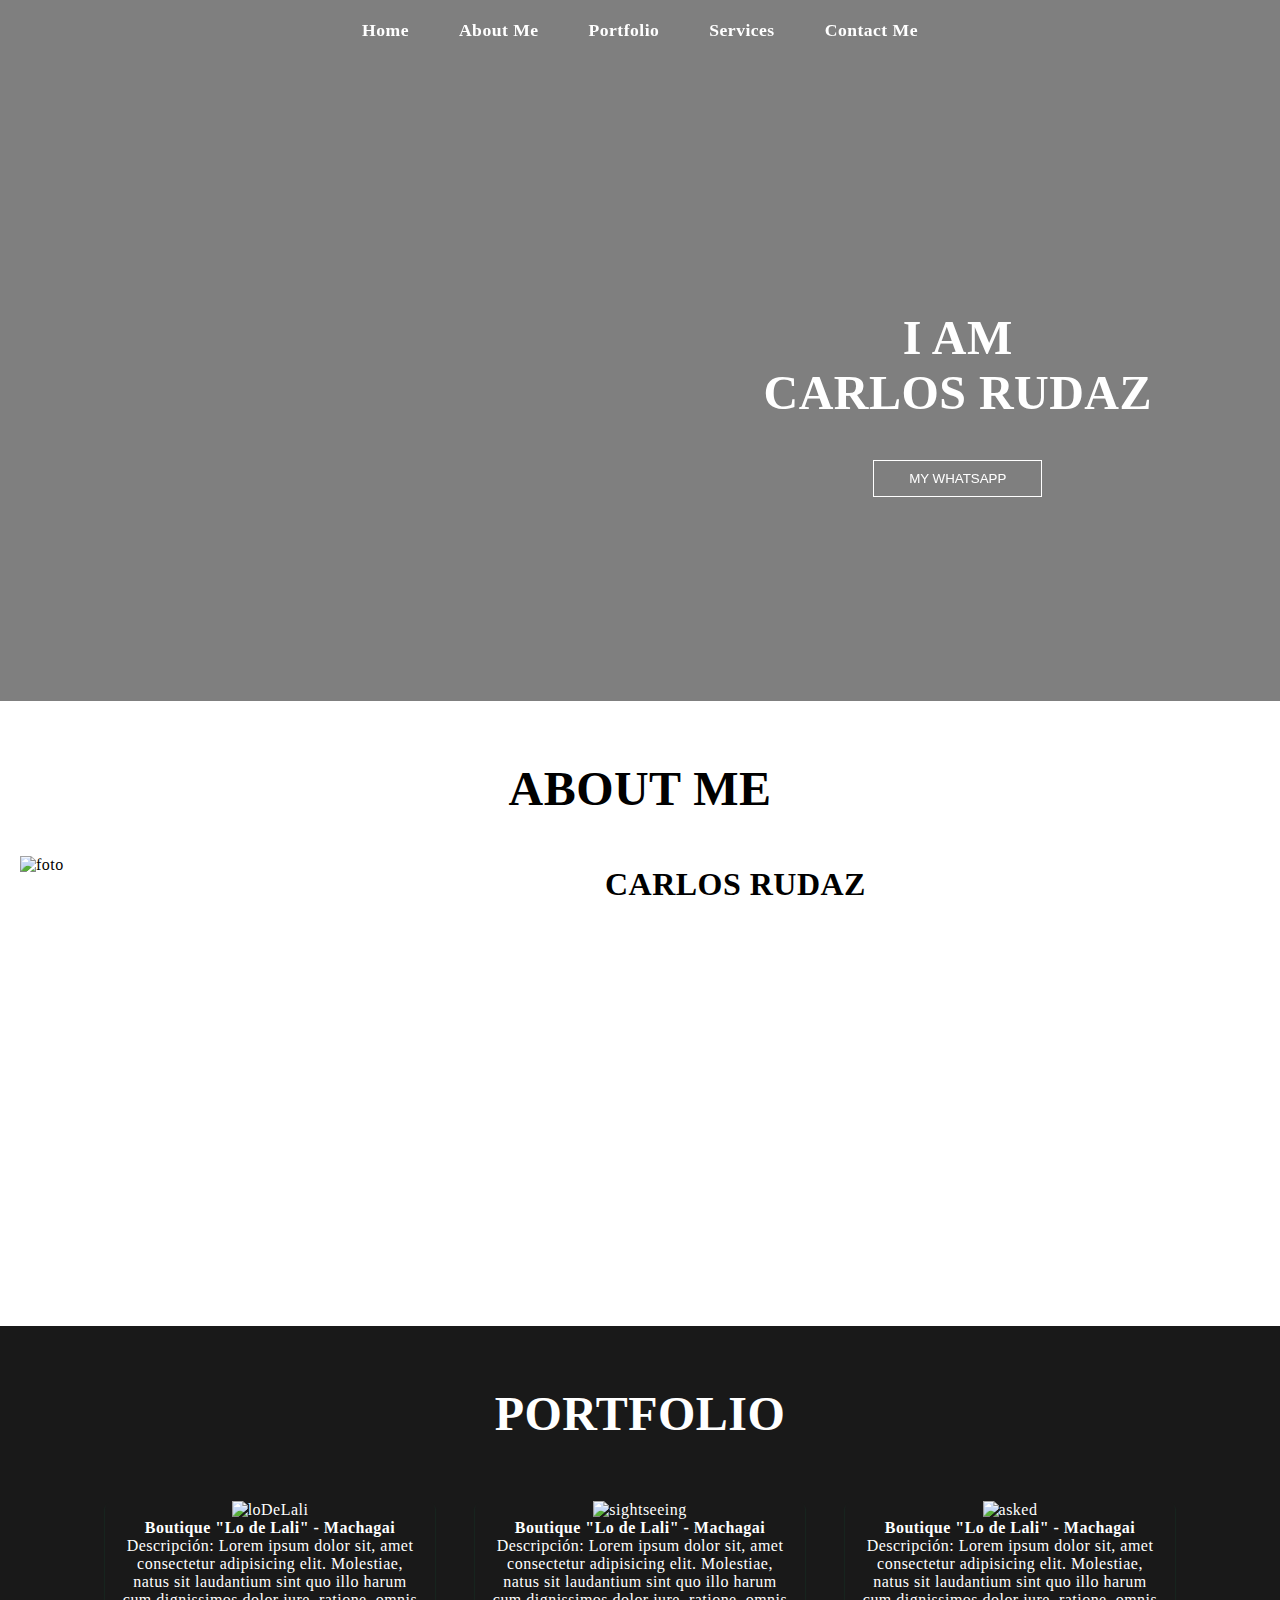
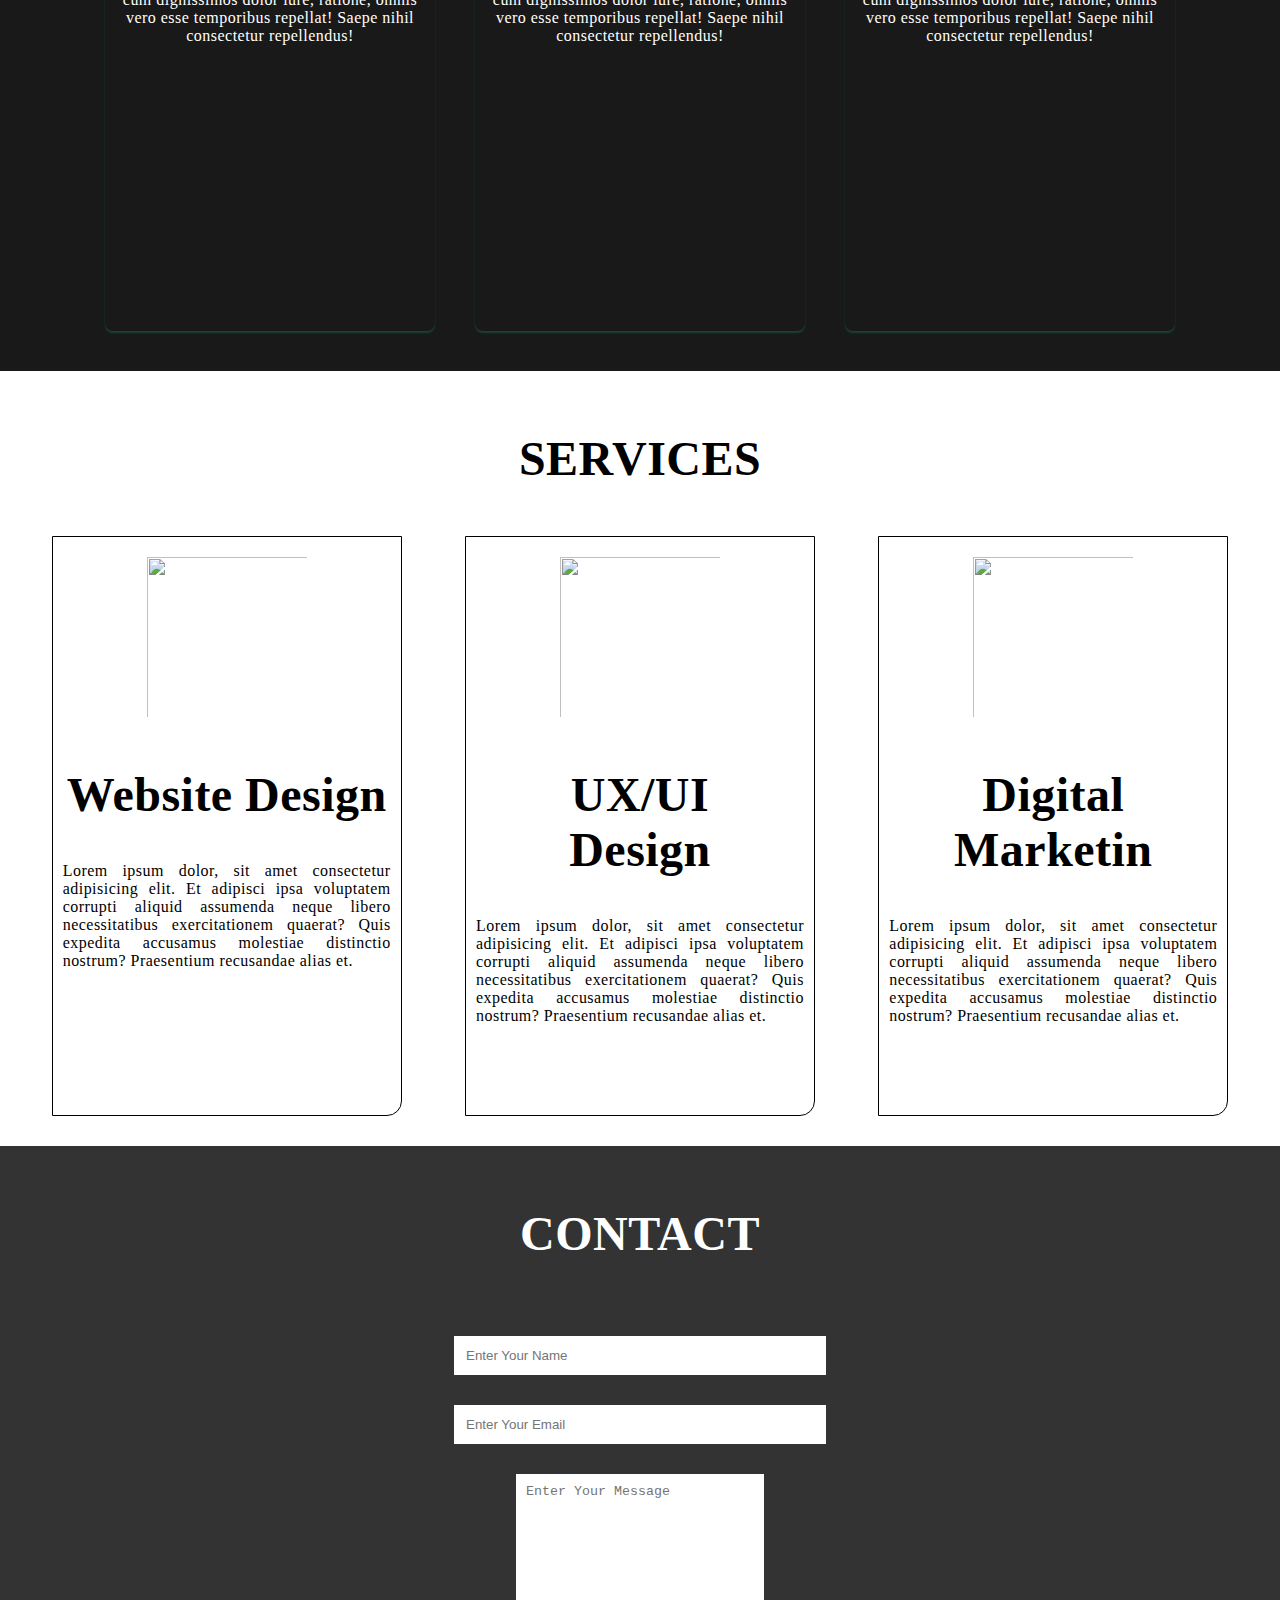
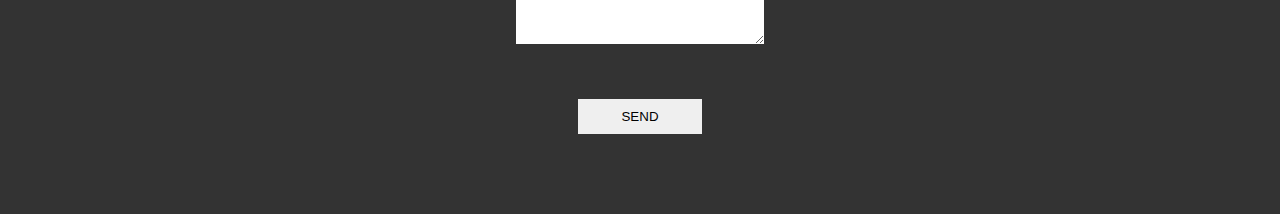
==== index.html @ 189ece6c "Modifique la sección portafolio" ====
<!DOCTYPE html>
<html lang="en">
<head>
    <meta charset='utf-8'>
    <meta http-equiv='X-UA-Compatible' content='IE=edge'>
    <title>My Portfolio</title>
    <meta name='viewport' content='width=device-width, initial-scale=1'>
    <link rel='stylesheet' type='text/css' media='screen' href='style.css'>
    <script src='main.js'></script>

</head>

<body>

    <nav class="navbar">
        <ul>
            <li><a href="#home">Home</a></li>
            <li><a href="#about">About Me</a></li>
            <li><a href="#portfolio">Portfolio</a></li>
            <li><a href="#services">Services</a></li>
            <li><a href="#contact">Contact Me</a></li>
        </ul>
    </nav>

    <section id="home">
        <div class="main">
            <h1 class="headdings">I AM <br> CARLOS RUDAZ</h1>
            <a href="https://www.wa.link/bq8y1d" target="_blank">
                <button class="btn">
                    MY WHATSAPP  
                </button>
            </a>
        </div>
    </section>

    <section id="about">
        <h1 class="headdings">ABOUT ME</h1>
        <div id="pic">
            <img src="foto.jpg" alt="foto">
            <div id="intro">
                <h2>CARLOS RUDAZ</h2>
                <p></p>
            </div>
        </div>
    </section>

    <section id="portfolio">
        <h1 class="headdings">PORTFOLIO </h1>
        <div class="container">
            <div class="card">
                <img src="Portfolio/img1.png" alt="loDeLali">
                <h4>Boutique "Lo de Lali" - Machagai</h4>
                <p>
                    Descripción: Lorem ipsum dolor sit, amet consectetur adipisicing 
                    elit. Molestiae, natus sit laudantium sint quo illo harum cum 
                    dignissimos dolor iure, ratione, omnis vero esse temporibus 
                    repellat! Saepe nihil consectetur repellendus!
                </p>
            </div>

            <div class="card">
                <img src="Portfolio/img2.png" alt="sightseeing">
                <h4>Boutique "Lo de Lali" - Machagai</h4>
                <p>
                    Descripción: Lorem ipsum dolor sit, amet consectetur adipisicing 
                    elit. Molestiae, natus sit laudantium sint quo illo harum cum 
                    dignissimos dolor iure, ratione, omnis vero esse temporibus 
                    repellat! Saepe nihil consectetur repellendus!
                </p>
            </div>

            <div class="card">
                <img src="Portfolio/img3.jpg" alt="asked">
                <h4>Boutique "Lo de Lali" - Machagai</h4>
                <p>
                    Descripción: Lorem ipsum dolor sit, amet consectetur adipisicing 
                    elit. Molestiae, natus sit laudantium sint quo illo harum cum 
                    dignissimos dolor iure, ratione, omnis vero esse temporibus 
                    repellat! Saepe nihil consectetur repellendus!
                </p>
            </div>            
        </div>
    </section>

    <section id="services">
        <h1 class="headdings">SERVICES</h1>
        <div class="row">
            <div class="box">
                <img src="Services/pngWebsite.jpg" alt="">
                <h1 class="headdings">Website Design</h1>
                <p>Lorem ipsum dolor, sit amet consectetur adipisicing elit. Et adipisci ipsa voluptatem corrupti 
                    aliquid assumenda neque libero necessitatibus exercitationem quaerat? Quis expedita accusamus 
                    molestiae distinctio nostrum? Praesentium recusandae alias et.</p>
            </div>

            <div class="box">
                <img src="Services/pngDesign.png" alt="">
                <h1 class="headdings">UX/UI <br> Design</h1>
                <p>Lorem ipsum dolor, sit amet consectetur adipisicing elit. Et adipisci ipsa voluptatem corrupti 
                    aliquid assumenda neque libero necessitatibus exercitationem quaerat? Quis expedita accusamus 
                    molestiae distinctio nostrum? Praesentium recusandae alias et.</p>
            </div>

            <div class="box">
                <img src="Services/pngMarketin.png" alt="">
                <h1 class="headdings">Digital Marketin</h1>
                <p>Lorem ipsum dolor, sit amet consectetur adipisicing elit. Et adipisci ipsa voluptatem corrupti 
                    aliquid assumenda neque libero necessitatibus exercitationem quaerat? Quis expedita accusamus 
                    molestiae distinctio nostrum? Praesentium recusandae alias et.</p>
            </div>

            
        </div>

        
    </section>

    <section id="contact">
        <h1 class="headdings">CONTACT</h1>
        <form action="" class="form">
            <input type="text" name="name" class="input" placeholder="Enter Your Name">
            <input type="text" name="email" placeholder="Enter Your Email" class="input">
            <textarea name="msg" id="msg" placeholder="Enter Your Message" cols="30" rows="10"></textarea>
            <input type="submit" value="SEND" id="send">
        </form>
    </section>

</body>
</html>
---- style.css ----
*{
    margin: 0;
    padding: 0;
    box-sizing: border-box;
}

body{
    width: 100%;
    height: 100%;
    letter-spacing: 0.03em;
    
}

/* Navbar */
.navbar{
    display: flex;
    justify-content: center;
    align-items: center;
    background-color: rgba(0,0, 0, 0.5);
    position: sticky;
    top: 0;
}

.navbar ul{
    display: flex;
    list-style: none;
    margin: 20px 0px;
}

.navbar ul li{
    font-family: century;
    font-size: 1.1rem;
    font-weight: bold;
}

.navbar ul li a{
    text-decoration: none;
    color: white;
    padding: 8px 25px;
    transition: all .8s ease;
}

.navbar ul li a:hover{
    background-color: white;
    color: black;
    box-shadow: 0 0 10px white;
}

/* Home Section */
#home{
    display: flex;
    flex-direction: column;
    background-color: rgba(0, 0, 0, .5);
    height: 640px;
    justify-content: center;
    align-items: center;
    color: white;
}

#home::before{
    content: "";
    position: absolute;
    top: 0;
    right: 0;
    background: url('banner_1.gif') no-repeat center center/cover;
    height: 700px;
    width: 100%;
    z-index: -1;
    opacity: .8;
}

.main{
    display: flex;
    flex-direction: column;
    /* border: 1px solid white; */
    align-items: center;
    position: absolute;
    top: 30%;
    right: 10%;
}

.headdings{
    font-family: century;
    font-size: 3rem;
    text-align: center;
    margin: 40px 0px;
}

.btn{
    padding: 10px 35px;
    background-color: transparent;
    border: 1px solid white;
    color: white;
    outline: none;
    transition: .6 ease;
}

.btn:hover{
    cursor: pointer;
    background-color: white;
    color: black;
    box-shadow: 0 0 5px white, 0 0 10px white, 0 0 15px white;
    font-weight: bold;
}

/* About Section */
#about{
    display: flex;
    flex-direction: column;
    box-sizing: border-box;
    padding: 20px;
    margin-bottom: 50px;
}

#pic{
    display: flex;
}

#pic img{
    width: 575px;
    height: 400px;
}

#intro{
    display: flex;
    flex-direction: column;
    text-align: justify;
    padding: 10px;
}

#intro h2{
    font-size: 2rem;
    margin-bottom: 20px;
}

/* Portfolio Section */
#portfolio{
    display: flex;
    flex-direction: column;
    background-color: rgba(0, 0, 0, .9);
    color: white;
    align-items: center;
    padding: 20px;
}

.container{
    display: flex;
    flex-wrap: wrap;
    justify-content: space-around;
    display: flex;
    justify-content: space-around;
    flex-wrap: wrap;
    box-sizing: border-box;
}

.container .card{
    width: 330px;
    height: 430px;
    border-radius:  8px;
    box-shadow: 0 2px 2px rgba(15, 250, 150, 0.2);
    overflow: hidden;
    margin: 20px;
    text-align: center;
    transition: all 0.25s;
    flex-direction: column; 
    
}

.container .card:hover{
    transform: translateY(-15px);
    box-shadow: 0 12px 16px rgba(0, 0, 0, 0.2);
}

.container .card img{
    width: 330px;
    height: 220px;
}

.container .card h4{
    font-weight: 600;
}

.container .card p{
    padding: 0 1rem;
    font-size: 16px;
    font-weight: 300;

}

/* Services Section */
#services{
    display: flex;
    flex-direction: column;
    padding: 20px;
}

.row{
    display: flex;
    justify-content: space-around;
    flex-wrap: wrap;
    box-sizing: border-box;
}

.box{
    display: flex;
    flex-direction: column;
    width: 350px;
    height: 580px;
    border: 1px solid black;
    margin: 10px;
    align-items: center;
    text-align: justify;
    padding: 10px;
    border-end-end-radius: 15px;
    background: linear-gradient(to top, rgb(75, 17, 17) 50%, white 50%);
    background-size: 100% 200%;
    transition: all .8s;
}

.box:hover{
    background-position: left bottom;
    color: white;
    border: none;
    box-shadow: 0 0 28px rgb(75,17,17);
}

.box img{
    width: 180px;
    height: 180px;
    background-color: white;
    padding: 10px;
}

/* Contact Section */
#contact{
    display: flex;
    flex-direction: column;
    box-sizing: border-box;
    background-color: rgba(0,0, 0, .8);
    color: white;
    padding: 20px;
}

.form{
    display: flex;
    flex-direction: column;
    box-sizing: border-box;
    align-items: center;
    margin: 20px 0px;
}

.input{
    padding: 12px;
    margin: 15px;
    width: 30%;
    border: none;
    outline: none;
}

#msg{
    width: 20%;
    padding: 10px;
    margin: 15px;
    border: none;
    outline: none;
}

#send{
    padding: 10px;
    width: 10%;
    margin: 40px;
    border: none;
    outline: none;
}

#send:hover{
    cursor: pointer;
    box-shadow: 0 0 10px white;
}
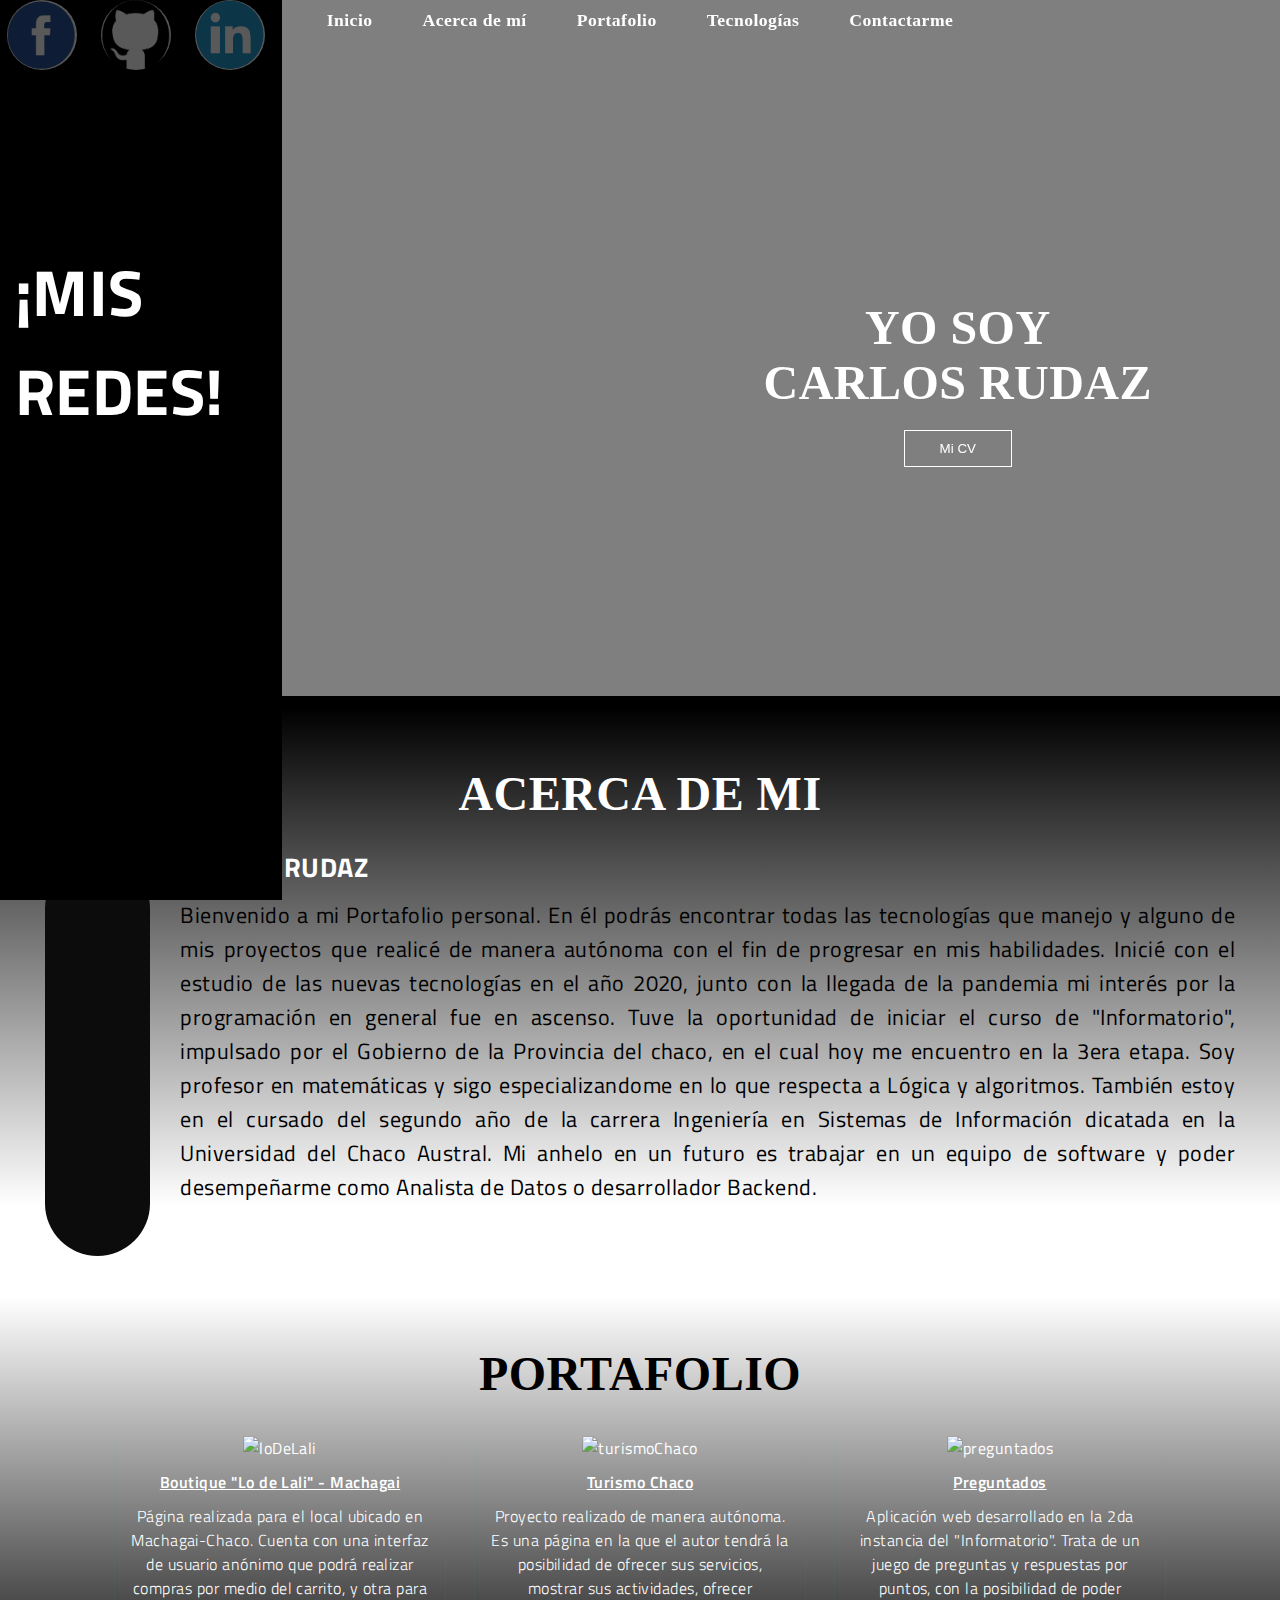
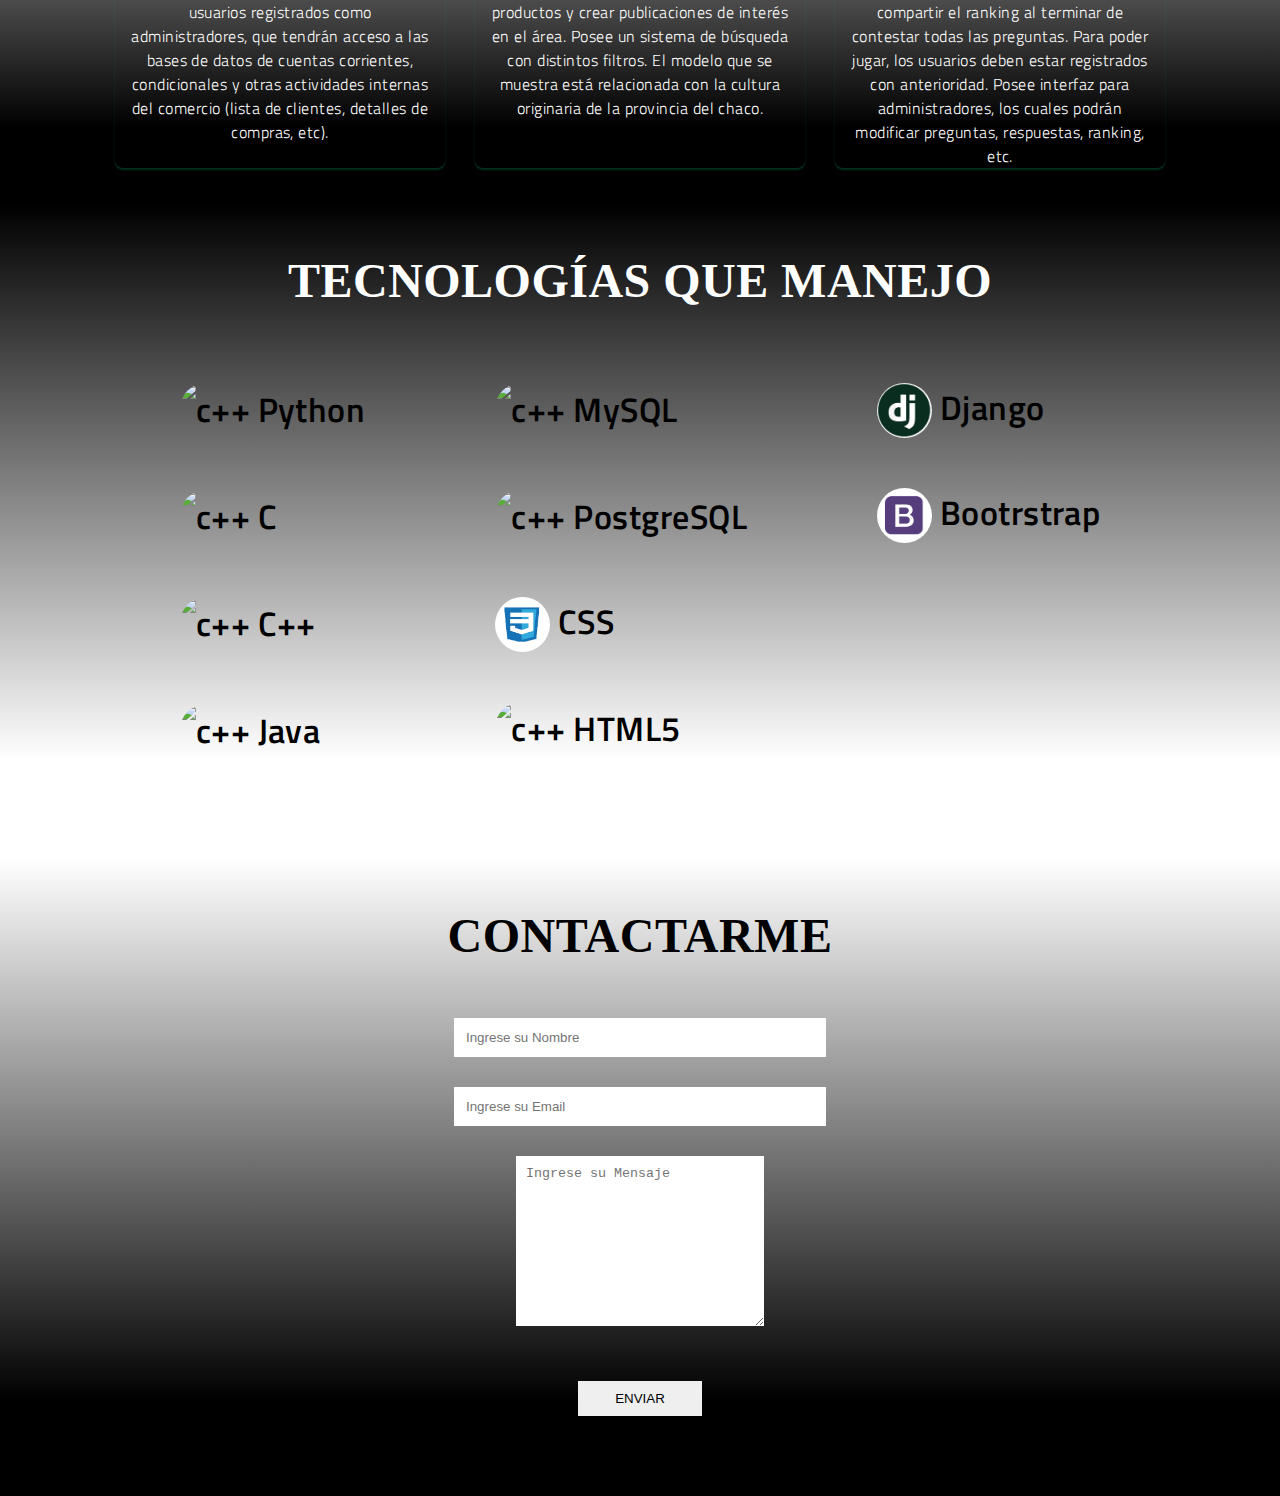
==== commit d7656506: "arreglado la sección de tecnologías y redes sociales" ====
--- a/index.html
+++ b/index.html
@@ -3,10 +3,12 @@
 <head>
     <meta charset='utf-8'>
     <meta http-equiv='X-UA-Compatible' content='IE=edge'>
-    <title>My Portfolio</title>
+    <title>Mi Portafolio</title>
     <meta name='viewport' content='width=device-width, initial-scale=1'>
     <link rel='stylesheet' type='text/css' media='screen' href='style.css'>
     <script src='main.js'></script>
+    <script src="https://kit.fontawesome.com/0ef28d6ec9.js" crossorigin="anonymous"></script>
+    <link  rel="stylesheet" href="https://cdnjs.cloudflare.com/ajax/libs/animate.css/4.1.1/animate.min.css"/>
 
 </head>
 
@@ -14,114 +16,229 @@
 
     <nav class="navbar">
         <ul>
-            <li><a href="#home">Home</a></li>
-            <li><a href="#about">About Me</a></li>
-            <li><a href="#portfolio">Portfolio</a></li>
-            <li><a href="#services">Services</a></li>
-            <li><a href="#contact">Contact Me</a></li>
+            <li><a href="#home">Inicio</a></li>
+            <li><a href="#about">Acerca de mí</a></li>
+            <li><a href="#portfolio">Portafolio</a></li>
+            <li><a href="#services">Tecnologías</a></li>
+            <li><a href="#contact">Contactarme</a></li>
         </ul>
     </nav>
 
     <section id="home">
         <div class="main">
-            <h1 class="headdings">I AM <br> CARLOS RUDAZ</h1>
-            <a href="https://www.wa.link/bq8y1d" target="_blank">
+            <h1 class="headdings">YO SOY <br>CARLOS RUDAZ</h1>
+            <a href="https://drive.google.com/file/d/1-_KNRV37iaFJ5lgP7siE2I26bQuNYVT9/view?usp=sharing" target="_blank" >
                 <button class="btn">
-                    MY WHATSAPP  
+                    Mi CV
+                    <i class="fas fa-cloud-download-alt"></i>  
                 </button>
             </a>
         </div>
+        <div class="redes">
+            <ul>
+                <li>
+                    <a href="https://www.facebook.com/CarlosRudaz" target="_blank" >
+                        <img src="redes/facebook.jpg" alt="facebook">  
+                    </a>
+                </li>
+                <li>
+                    <a href="https://github.com/CarlosRudaz" target="_blank" >
+                        <img src="redes/GitHub.jpg" alt="instagram">  
+                    </a>
+                </li>
+                <li>
+                    <a href="https://www.linkedin.com/in/carlosrudaz/" target="_blank" >
+                        <img src="redes/linkedIn.png" alt="linkedIn">  
+                    </a>
+                </li>
+            </ul>
+            <h1 class="animate__animated animate__bounce"><i class="far fa-hand-point-up"></i><br> ¡MIS REDES!</h1>           
+        </div>
     </section>
 
     <section id="about">
-        <h1 class="headdings">ABOUT ME</h1>
+        <h1 class="headdings">ACERCA DE MI</h1>
         <div id="pic">
             <img src="foto.jpg" alt="foto">
             <div id="intro">
                 <h2>CARLOS RUDAZ</h2>
-                <p></p>
+                <p class="pAboutMe">
+                    Bienvenido a mi Portafolio personal. En él podrás encontrar todas las tecnologías que manejo y alguno de mis proyectos que realicé de manera
+                    autónoma con el fin de progresar en mis habilidades. Inicié con el estudio de las nuevas tecnologías en el año 2020, junto con la llegada
+                    de la pandemia mi interés por la programación en general fue en ascenso. Tuve la oportunidad de iniciar el curso de "Informatorio",
+                    impulsado por el Gobierno de la Provincia del chaco, en el cual hoy me encuentro en la 3era etapa. Soy profesor en matemáticas y sigo
+                    especializandome en lo que respecta a Lógica y algoritmos. También estoy en el cursado del segundo año de la carrera Ingeniería en Sistemas de 
+                    Información dicatada en la Universidad del Chaco Austral. Mi anhelo en un futuro es trabajar en un equipo de software y poder desempeñarme 
+                    como Analista de Datos o desarrollador Backend.
+                </p>
             </div>
         </div>
     </section>
 
     <section id="portfolio">
-        <h1 class="headdings">PORTFOLIO </h1>
+        <h1 class="headdings">PORTAFOLIO </h1>
         <div class="container">
             <div class="card">
-                <img src="Portfolio/img1.png" alt="loDeLali">
+                <img src="portafolio/img1.png" alt="loDeLali">
                 <h4>Boutique "Lo de Lali" - Machagai</h4>
                 <p>
-                    Descripción: Lorem ipsum dolor sit, amet consectetur adipisicing 
-                    elit. Molestiae, natus sit laudantium sint quo illo harum cum 
-                    dignissimos dolor iure, ratione, omnis vero esse temporibus 
-                    repellat! Saepe nihil consectetur repellendus!
+                    Página realizada para el local ubicado en Machagai-Chaco. Cuenta con una interfaz de usuario
+                    anónimo que podrá realizar compras por medio del carrito, y otra para usuarios registrados
+                    como administradores, que tendrán acceso a las bases de datos de cuentas corrientes, condicionales y otras
+                    actividades internas del comercio (lista de clientes, detalles de compras, etc).
                 </p>
             </div>
 
             <div class="card">
-                <img src="Portfolio/img2.png" alt="sightseeing">
-                <h4>Boutique "Lo de Lali" - Machagai</h4>
+                <img src="portafolio/img2.png" alt="turismoChaco">
+                <h4>Turismo Chaco</h4>
                 <p>
-                    Descripción: Lorem ipsum dolor sit, amet consectetur adipisicing 
-                    elit. Molestiae, natus sit laudantium sint quo illo harum cum 
-                    dignissimos dolor iure, ratione, omnis vero esse temporibus 
-                    repellat! Saepe nihil consectetur repellendus!
+                    Proyecto realizado de manera autónoma. Es una página en la que el autor tendrá la posibilidad de ofrecer
+                    sus servicios, mostrar sus actividades, ofrecer productos y crear publicaciones de interés en el área. Posee 
+                    un sistema de búsqueda con distintos filtros. El modelo que se muestra está relacionada con la cultura originaria
+                    de la provincia del chaco.
                 </p>
             </div>
 
             <div class="card">
-                <img src="Portfolio/img3.jpg" alt="asked">
-                <h4>Boutique "Lo de Lali" - Machagai</h4>
+                <img src="portafolio/img3.jpg" alt="preguntados">
+                <h4>Preguntados</h4>
                 <p>
-                    Descripción: Lorem ipsum dolor sit, amet consectetur adipisicing 
-                    elit. Molestiae, natus sit laudantium sint quo illo harum cum 
-                    dignissimos dolor iure, ratione, omnis vero esse temporibus 
-                    repellat! Saepe nihil consectetur repellendus!
+                    Aplicación web desarrollado en la 2da instancia del "Informatorio". Trata de un juego de preguntas y respuestas
+                    por puntos, con la posibilidad de poder compartir el ranking al terminar de contestar todas las preguntas. Para
+                    poder jugar, los usuarios deben estar registrados con anterioridad. Posee interfaz para administradores, los cuales
+                    podrán modificar preguntas, respuestas, ranking, etc. 
                 </p>
             </div>            
         </div>
     </section>
 
     <section id="services">
-        <h1 class="headdings">SERVICES</h1>
+        <h1 class="headdings">TECNOLOGÍAS QUE MANEJO</h1>
         <div class="row">
+            <div class="row">
+                <ul>    
+                    <li>
+                        
+                        <img src="iconos/python.png" alt="c++"> Python
+                        
+                    </li>
+                    <li>
+                        
+                        <img src="iconos/c++.png" alt="c++"> C
+                        
+                    </li>
+                    <li >
+                        
+                        <img src="iconos/c.png" alt="c++"> C++
+                        
+                    </li>
+                    <li>
+                        
+                        <img src="iconos/java.png" alt="c++"> Java
+                        
+                    </li>
+                    <br>
+                </ul>
+            </div>
+            <div class="row">
+                <ul>    
+                    <li>
+                        
+                        <img src="iconos/mysql.png" alt="c++"> MySQL
+                        
+                    </li>
+                    <li>
+                        
+                        <img src="iconos/postrgresql.png" alt="c++"> PostgreSQL
+                        
+                    </li>
+                    <li >
+                        
+                        <img src="iconos/css.png" alt="c++"> CSS
+                        
+                    </li>
+                    <li>
+                        
+                        <img src="iconos/html5.png" alt="c++"> HTML5
+                        
+                    </li>
+                    <br>
+                </ul>
+            </div>
+            <div class="row">
+                <ul>    
+                    <li>
+                        
+                        <img src="iconos/django.jpg" alt="c++"> Django
+                        
+                    </li>
+                    <li>
+                        
+                        <img src="iconos/bootstrap.png" alt="c++"> Bootrstrap
+                        
+                    </li>
+                    
+                    <br>
+                </ul>
+            </div>
+            <!-- <div class="box">
+                <img src="tecnologias/lenguajes.png" alt="">
+                <h1 class="headdings" style="margin: 20px 0px;">Backend</h1>
+                <ul>    
+                    <li>
+                        
+                        <img src="iconos/python.png" alt="c++"> Python
+                        
+                    </li>
+                    <li>
+                        
+                        <img src="iconos/c++.png" alt="c++"> C
+                        
+                    </li>
+                    <li >
+                        
+                        <img src="iconos/c.png" alt="c++"> C++
+                        
+                    </li>
+                    <li>
+                        
+                        <img src="iconos/java.png" alt="c++"> Java
+                        
+                    </li>
+                    <br>
+                </ul>
+            </div>
+
             <div class="box">
-                <img src="Services/pngWebsite.jpg" alt="">
-                <h1 class="headdings">Website Design</h1>
+                <img src="tecnologias/pngDesign.png" alt="">
+                <h1 class="headdings" style="margin: 20px 0px;"> Diseño<br> UX/UI</h1>
                 <p>Lorem ipsum dolor, sit amet consectetur adipisicing elit. Et adipisci ipsa voluptatem corrupti 
                     aliquid assumenda neque libero necessitatibus exercitationem quaerat? Quis expedita accusamus 
                     molestiae distinctio nostrum? Praesentium recusandae alias et.</p>
             </div>
 
             <div class="box">
-                <img src="Services/pngDesign.png" alt="">
-                <h1 class="headdings">UX/UI <br> Design</h1>
+                <img src="tecnologias/pngMarketin.png" alt="">
+                <h1 class="headdings" style="margin: 20px 0px;">Marketing Digital</h1>
                 <p>Lorem ipsum dolor, sit amet consectetur adipisicing elit. Et adipisci ipsa voluptatem corrupti 
                     aliquid assumenda neque libero necessitatibus exercitationem quaerat? Quis expedita accusamus 
                     molestiae distinctio nostrum? Praesentium recusandae alias et.</p>
             </div>
 
-            <div class="box">
-                <img src="Services/pngMarketin.png" alt="">
-                <h1 class="headdings">Digital Marketin</h1>
-                <p>Lorem ipsum dolor, sit amet consectetur adipisicing elit. Et adipisci ipsa voluptatem corrupti 
-                    aliquid assumenda neque libero necessitatibus exercitationem quaerat? Quis expedita accusamus 
-                    molestiae distinctio nostrum? Praesentium recusandae alias et.</p>
-            </div>
-
             
-        </div>
+        </div> -->
 
         
     </section>
 
     <section id="contact">
-        <h1 class="headdings">CONTACT</h1>
+        <h1 class="headdings">CONTACTARME</h1>
         <form action="" class="form">
-            <input type="text" name="name" class="input" placeholder="Enter Your Name">
-            <input type="text" name="email" placeholder="Enter Your Email" class="input">
-            <textarea name="msg" id="msg" placeholder="Enter Your Message" cols="30" rows="10"></textarea>
-            <input type="submit" value="SEND" id="send">
+            <input type="text" name="name" class="input" placeholder="Ingrese su Nombre">
+            <input type="text" name="email" placeholder="Ingrese su Email" class="input">
+            <textarea name="msg" id="msg" placeholder="Ingrese su Mensaje" cols="30" rows="10"></textarea>
+            <input type="submit" value="ENVIAR" id="send">
         </form>
     </section>
 
--- a/style.css
+++ b/style.css
@@ -1,3 +1,6 @@
+@import url('https://fonts.googleapis.com/css2?family=Titillium+Web:wght@200;600&display=swap');
+@import url('https://fonts.googleapis.com/css2?family=Titillium+Web:wght@900&display=swap');
+
 *{
     margin: 0;
     padding: 0;
@@ -8,10 +11,10 @@
     width: 100%;
     height: 100%;
     letter-spacing: 0.03em;
-    
-}
-
-/* Navbar */
+    font-family:'Titillium Web', sans-serif;
+}
+
+/* Barra de Navegación */
 .navbar{
     display: flex;
     justify-content: center;
@@ -19,12 +22,13 @@
     background-color: rgba(0,0, 0, 0.5);
     position: sticky;
     top: 0;
+
 }
 
 .navbar ul{
     display: flex;
     list-style: none;
-    margin: 20px 0px;
+    margin: 10px 0px 20px 0px;
 }
 
 .navbar ul li{
@@ -46,15 +50,16 @@
     box-shadow: 0 0 10px white;
 }
 
-/* Home Section */
+/* Sección Inicio */
 #home{
     display: flex;
     flex-direction: column;
     background-color: rgba(0, 0, 0, .5);
-    height: 640px;
+    height: 645px;
     justify-content: center;
     align-items: center;
     color: white;
+    
 }
 
 #home::before{
@@ -63,10 +68,11 @@
     top: 0;
     right: 0;
     background: url('banner_1.gif') no-repeat center center/cover;
-    height: 700px;
+    height: 800px;
     width: 100%;
     z-index: -1;
     opacity: .8;
+    
 }
 
 .main{
@@ -83,7 +89,67 @@
     font-family: century;
     font-size: 3rem;
     text-align: center;
-    margin: 40px 0px;
+    margin: 30px 0px 20px 0px;
+}
+
+.redes{
+    display: inline-block;
+    position: fixed;
+    left: 0;
+    top: 0;
+    padding-top: 0px;
+    opacity: 0%;
+    height: 100%;
+    background-color: black;
+}
+
+.redes h1{
+    padding: 15px;
+    margin-top: 70px;
+    width: 150px;
+    font-size: 65px;
+}
+
+.redes i{
+    margin-left: 60%;
+}
+
+.redes:hover{
+    opacity: 100%;
+}
+
+
+.redes ul{
+    display: flex;
+    list-style: none;
+}
+
+.redes ul li img{
+    height: 70px;
+    width: 70px;
+    background-color: none;
+    border-radius: 50px;
+    margin-bottom: -18px;
+    margin-top: 0px;
+    margin-right: 17px;
+    margin-left: 7px;
+    opacity: 35%;
+    
+    
+}
+.redes ul li img:hover{
+    transform: translateY(10px);
+    box-shadow: 0 15px 9px rgb(247, 242, 242);
+    overflow: hidden;
+    opacity: 100%;
+    transition: all 0.25s;
+    flex-direction: column; 
+}
+
+.redes ul li a:hover{
+    cursor: pointer;
+    text-shadow: 0px 15px 15px rgb(247, 201, 201);
+    font-weight: bold;
 }
 
 .btn{
@@ -97,19 +163,21 @@
 
 .btn:hover{
     cursor: pointer;
-    background-color: white;
-    color: black;
-    box-shadow: 0 0 5px white, 0 0 10px white, 0 0 15px white;
+    background-color: rgb(255, 250, 250);
+    color: black;
+    box-shadow: 0 0 5px rgb(241, 6, 6), 0 0 10px rgb(247, 111, 111), 0 0 15px rgb(247, 201, 201);
     font-weight: bold;
 }
 
-/* About Section */
+/* Sección Acerca de mí */
 #about{
     display: flex;
     flex-direction: column;
     box-sizing: border-box;
-    padding: 20px;
-    margin-bottom: 50px;
+    padding: 40px;
+    background: linear-gradient(to top, white 15%, black 98%);
+    color: white;
+    
 }
 
 #pic{
@@ -119,47 +187,56 @@
 #pic img{
     width: 575px;
     height: 400px;
+    padding: 20px;
+    border-radius: 200px;
+    margin: 15px 25px auto 5px;
+    background-color: rgb(12, 12, 12);
 }
 
 #intro{
     display: flex;
     flex-direction: column;
     text-align: justify;
-    padding: 10px;
+    padding: 5px;
 }
 
 #intro h2{
-    font-size: 2rem;
-    margin-bottom: 20px;
-}
-
-/* Portfolio Section */
+    font-size: 1.7rem;
+    margin-bottom: 10px;
+}
+
+.pAboutMe{
+    font-size: 22px;
+    color: black;
+}
+
+/* Sección Portafolio */
 #portfolio{
     display: flex;
     flex-direction: column;
     background-color: rgba(0, 0, 0, .9);
-    color: white;
+    color: black;
     align-items: center;
     padding: 20px;
+    background: linear-gradient(to top, black 15%, white 99.8%);
+    height: 20%;
 }
 
 .container{
     display: flex;
     flex-wrap: wrap;
     justify-content: space-around;
-    display: flex;
-    justify-content: space-around;
-    flex-wrap: wrap;
-    box-sizing: border-box;
+    box-sizing: border-box;
+    color: white;
 }
 
 .container .card{
     width: 330px;
-    height: 430px;
+    height: auto;
     border-radius:  8px;
     box-shadow: 0 2px 2px rgba(15, 250, 150, 0.2);
     overflow: hidden;
-    margin: 20px;
+    margin: 15px;
     text-align: center;
     transition: all 0.25s;
     flex-direction: column; 
@@ -178,6 +255,8 @@
 
 .container .card h4{
     font-weight: 600;
+    margin: 10px 0px;
+    text-decoration:underline solid 1px;
 }
 
 .container .card p{
@@ -187,39 +266,48 @@
 
 }
 
-/* Services Section */
+/* Sección Tecnologías */
 #services{
     display: flex;
     flex-direction: column;
     padding: 20px;
+    background: linear-gradient(to top, white 15%, black 99.8%);
+    color: white;
+    height: 20%;
+
 }
 
 .row{
     display: flex;
-    justify-content: space-around;
+    justify-content:center;
     flex-wrap: wrap;
     box-sizing: border-box;
+    color: black;
+    margin: 5px 35px;
+    font-family: 'Titillium Web', sans-serif;
+    
 }
 
 .box{
     display: flex;
     flex-direction: column;
     width: 350px;
-    height: 580px;
+    height: 480px;
     border: 1px solid black;
-    margin: 10px;
+    margin: 10px 0px 10px 0px;
     align-items: center;
     text-align: justify;
     padding: 10px;
     border-end-end-radius: 15px;
-    background: linear-gradient(to top, rgb(75, 17, 17) 50%, white 50%);
+    border-start-end-radius: 15px;
+    background: linear-gradient(to bottom, white 30%, black 100%);
     background-size: 100% 200%;
-    transition: all .8s;
-}
-
-.box:hover{
+    transition: all .5s;
+}
+
+.row:hover{
     background-position: left bottom;
-    color: white;
+    color: black;
     border: none;
     box-shadow: 0 0 28px rgb(75,17,17);
 }
@@ -227,11 +315,30 @@
 .box img{
     width: 180px;
     height: 180px;
-    background-color: white;
-    padding: 10px;
-}
-
-/* Contact Section */
+    background-color: transparent;
+}
+
+.row ul{
+    font-size: 34px;
+    list-style:none; 
+    font-weight: 600;
+    
+}
+
+.row ul li{
+    margin: 10px 30px 20px 30px;
+}
+
+.row ul li img{
+    height: 55px;
+    width: 55px;
+    background-color: none;
+    border-radius: 45px;
+    margin-bottom: -18px;
+    margin-top: 35px;
+}
+
+/* Sección contacto */
 #contact{
     display: flex;
     flex-direction: column;
@@ -239,6 +346,9 @@
     background-color: rgba(0,0, 0, .8);
     color: white;
     padding: 20px;
+    background: linear-gradient(to top, black 15%, white 99.8%);
+    color: black;
+    height: 20%;
 }
 
 .form{
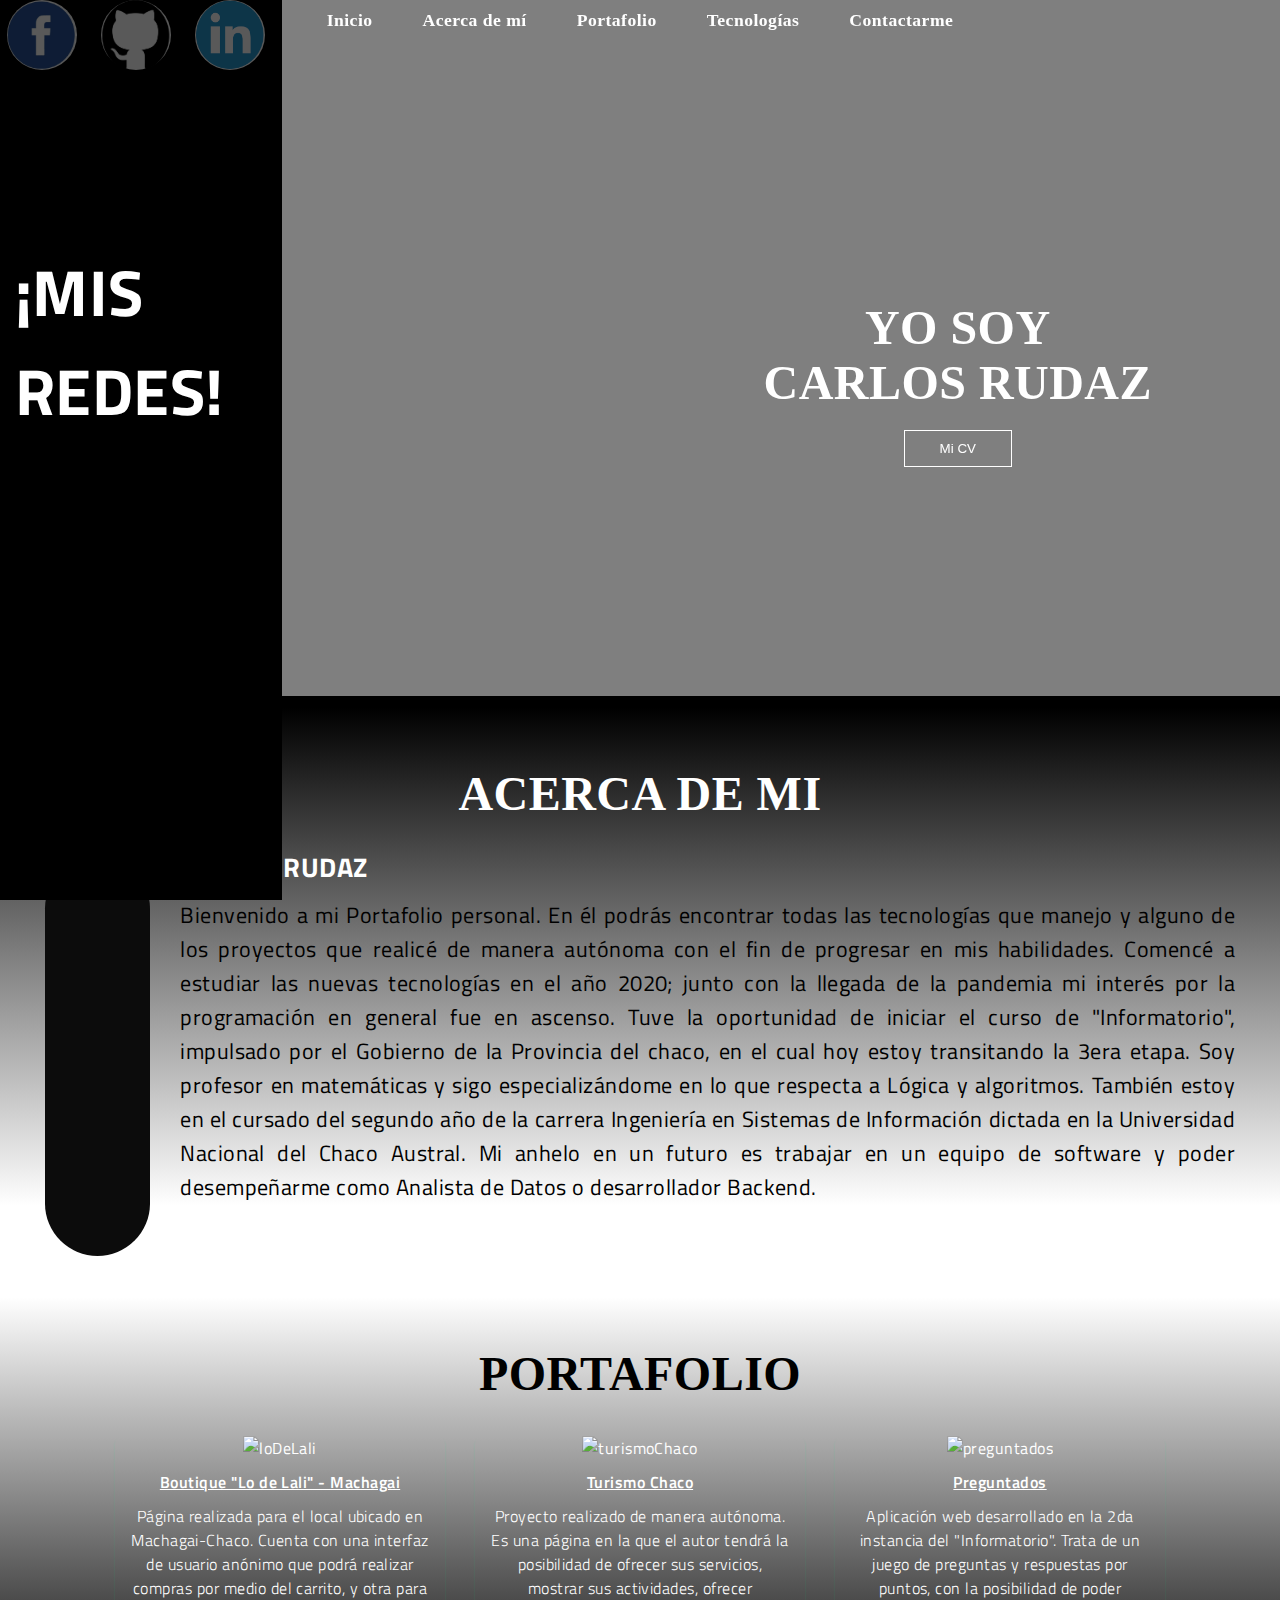
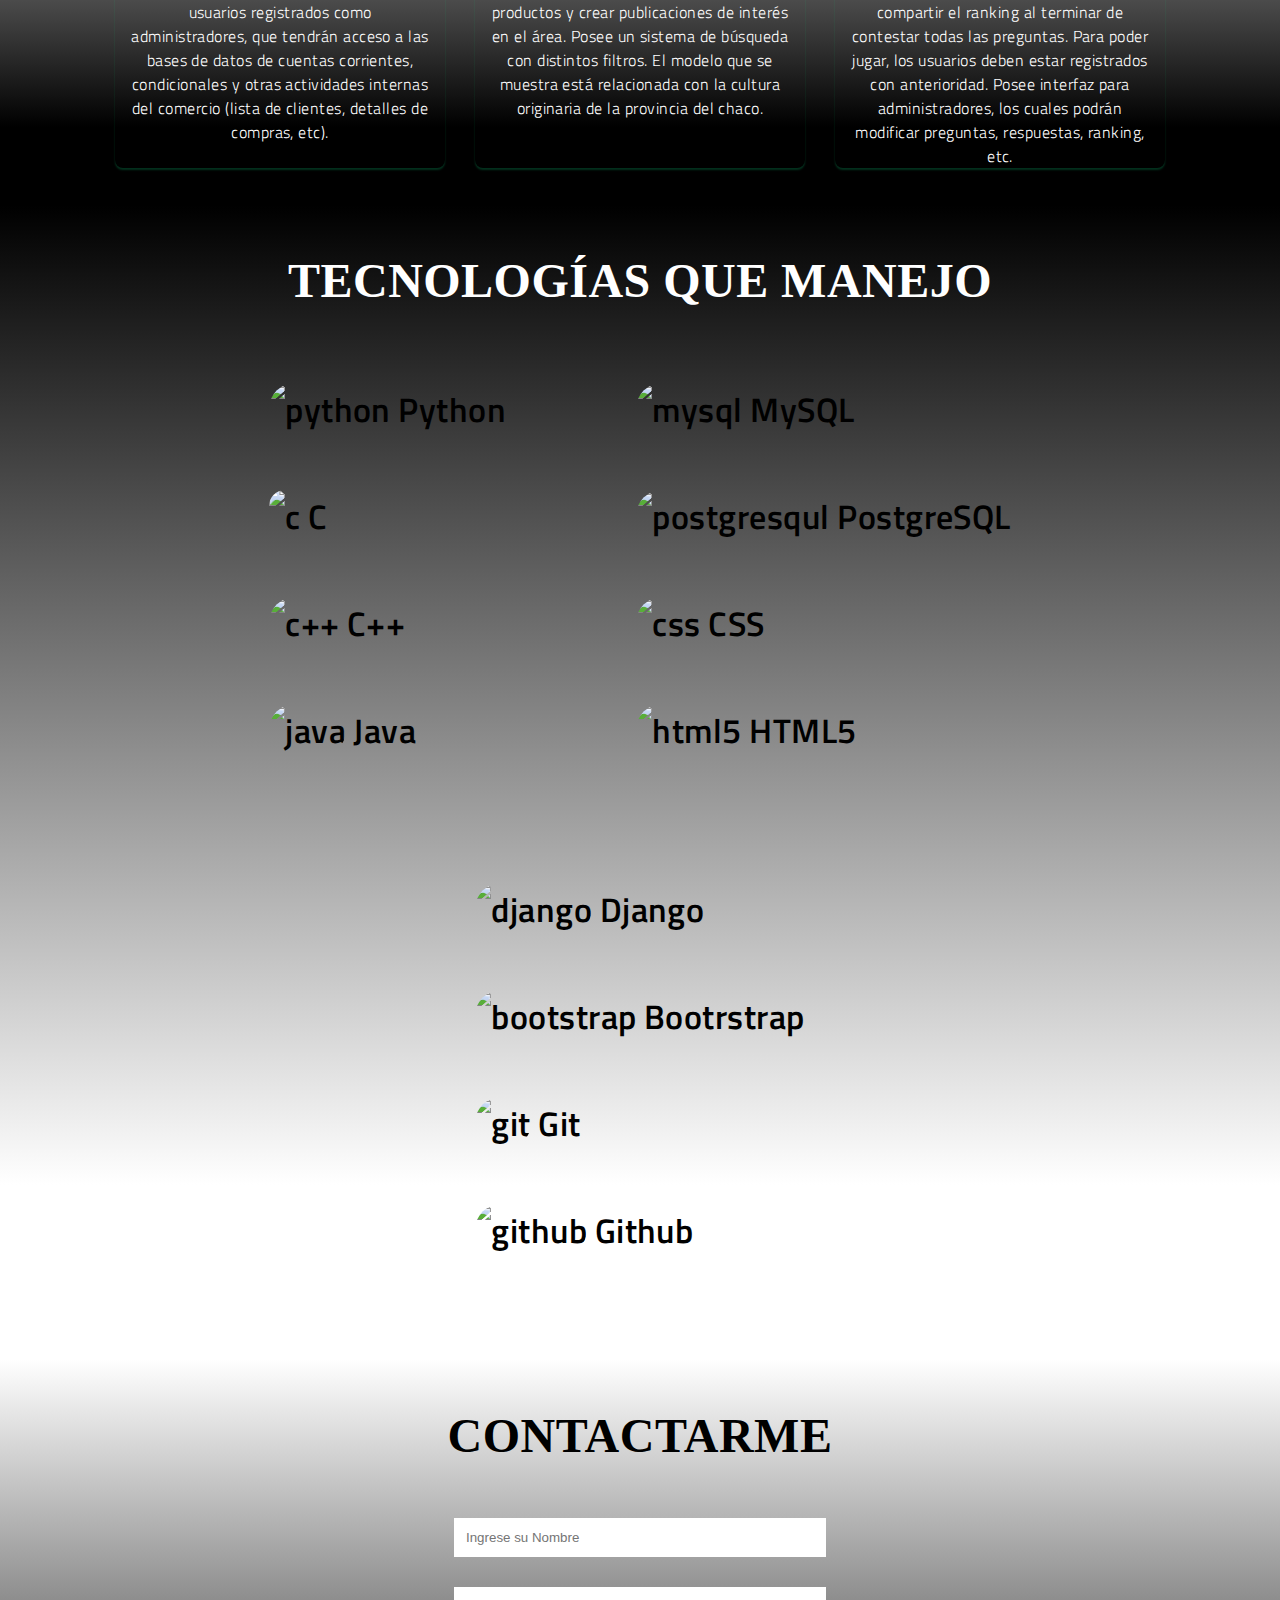
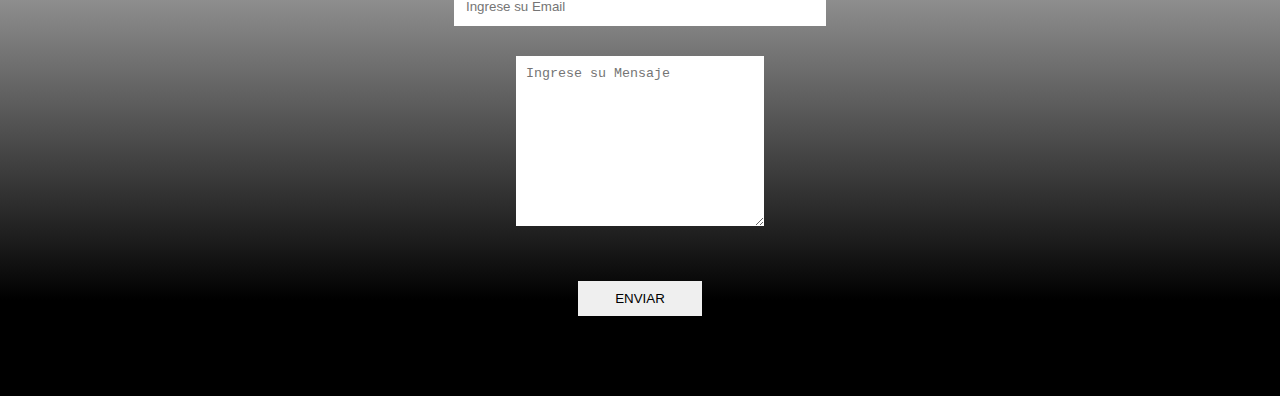
==== commit b07dc6f8: "subiendo últimos detalles" ====
--- a/index.html
+++ b/index.html
@@ -59,16 +59,16 @@
     <section id="about">
         <h1 class="headdings">ACERCA DE MI</h1>
         <div id="pic">
-            <img src="foto.jpg" alt="foto">
+            <img src="foto.jpeg" alt="foto">
             <div id="intro">
                 <h2>CARLOS RUDAZ</h2>
                 <p class="pAboutMe">
-                    Bienvenido a mi Portafolio personal. En él podrás encontrar todas las tecnologías que manejo y alguno de mis proyectos que realicé de manera
-                    autónoma con el fin de progresar en mis habilidades. Inicié con el estudio de las nuevas tecnologías en el año 2020, junto con la llegada
+                    Bienvenido a mi Portafolio personal. En él podrás encontrar todas las tecnologías que manejo y alguno de los proyectos que realicé de manera
+                    autónoma con el fin de progresar en mis habilidades. Comencé a estudiar las nuevas tecnologías en el año 2020; junto con la llegada
                     de la pandemia mi interés por la programación en general fue en ascenso. Tuve la oportunidad de iniciar el curso de "Informatorio",
-                    impulsado por el Gobierno de la Provincia del chaco, en el cual hoy me encuentro en la 3era etapa. Soy profesor en matemáticas y sigo
-                    especializandome en lo que respecta a Lógica y algoritmos. También estoy en el cursado del segundo año de la carrera Ingeniería en Sistemas de 
-                    Información dicatada en la Universidad del Chaco Austral. Mi anhelo en un futuro es trabajar en un equipo de software y poder desempeñarme 
+                    impulsado por el Gobierno de la Provincia del chaco, en el cual hoy estoy transitando la 3era etapa. Soy profesor en matemáticas y sigo
+                    especializándome en lo que respecta a Lógica y algoritmos. También estoy en el cursado del segundo año de la carrera Ingeniería en Sistemas de 
+                    Información dictada en la Universidad Nacional del Chaco Austral. Mi anhelo en un futuro es trabajar en un equipo de software y poder desempeñarme 
                     como Analista de Datos o desarrollador Backend.
                 </p>
             </div>
@@ -120,22 +120,22 @@
                 <ul>    
                     <li>
                         
-                        <img src="iconos/python.png" alt="c++"> Python
-                        
-                    </li>
-                    <li>
-                        
-                        <img src="iconos/c++.png" alt="c++"> C
+                        <img src="tecnologias/python.png" alt="python"> Python
+                        
+                    </li>
+                    <li>
+                        
+                        <img src="tecnologias/c++.png" alt="c"> C
                         
                     </li>
                     <li >
                         
-                        <img src="iconos/c.png" alt="c++"> C++
-                        
-                    </li>
-                    <li>
-                        
-                        <img src="iconos/java.png" alt="c++"> Java
+                        <img src="tecnologias/c.png" alt="c++"> C++
+                        
+                    </li>
+                    <li>
+                        
+                        <img src="tecnologias/java.png" alt="java"> Java
                         
                     </li>
                     <br>
@@ -145,22 +145,22 @@
                 <ul>    
                     <li>
                         
-                        <img src="iconos/mysql.png" alt="c++"> MySQL
-                        
-                    </li>
-                    <li>
-                        
-                        <img src="iconos/postrgresql.png" alt="c++"> PostgreSQL
+                        <img src="tecnologias/mysql.png" alt="mysql"> MySQL
+                        
+                    </li>
+                    <li>
+                        
+                        <img src="tecnologias/postrgresql.png" alt="postgresqul"> PostgreSQL
                         
                     </li>
                     <li >
                         
-                        <img src="iconos/css.png" alt="c++"> CSS
-                        
-                    </li>
-                    <li>
-                        
-                        <img src="iconos/html5.png" alt="c++"> HTML5
+                        <img src="tecnologias/css.png" alt="css"> CSS
+                        
+                    </li>
+                    <li>
+                        
+                        <img src="tecnologias/html5.png" alt="html5"> HTML5
                         
                     </li>
                     <br>
@@ -170,15 +170,24 @@
                 <ul>    
                     <li>
                         
-                        <img src="iconos/django.jpg" alt="c++"> Django
-                        
-                    </li>
-                    <li>
-                        
-                        <img src="iconos/bootstrap.png" alt="c++"> Bootrstrap
-                        
-                    </li>
-                    
+                        <img src="tecnologias/django.jpg" alt="django"> Django
+                        
+                    </li>
+                    <li>
+                        
+                        <img src="tecnologias/bootstrap.png" alt="bootstrap"> Bootrstrap
+                        
+                    </li>
+                    <li>
+                        
+                        <img src="tecnologias/git.png" alt="git"> Git
+                        
+                    </li>
+                    <li>
+                        
+                        <img src="tecnologias/github.png" alt="github"> Github
+                        
+                    </li>
                     <br>
                 </ul>
             </div>
--- a/style.css
+++ b/style.css
@@ -110,8 +110,28 @@
     font-size: 65px;
 }
 
+@keyframes manitoRedes {
+    /* from {color: black;
+        transform: translateY(50px);}
+    to {color: white;
+        transform: translateY(-50px);} */
+
+    0% {color: rgb(50, 50, 50); transform: translateY(1500px);}
+    25% {color: white; transform: translateY(-50px);}
+    50% {color: rgb(200, 200, 200); transform: translateY(0px);}
+    75% {color: rgb(150, 150, 150); transform: translateY(-50px);}
+    100% {color: rgb(100, 100, 100); transform: translateY(0px);}
+   
+  }
+
 .redes i{
     margin-left: 60%;
+    color: white;
+    animation: manitoRedes infinite 2s;
+    
+    
+    
+
 }
 
 .redes:hover{
@@ -134,9 +154,8 @@
     margin-right: 17px;
     margin-left: 7px;
     opacity: 35%;
-    
-    
-}
+}
+
 .redes ul li img:hover{
     transform: translateY(10px);
     box-shadow: 0 15px 9px rgb(247, 242, 242);
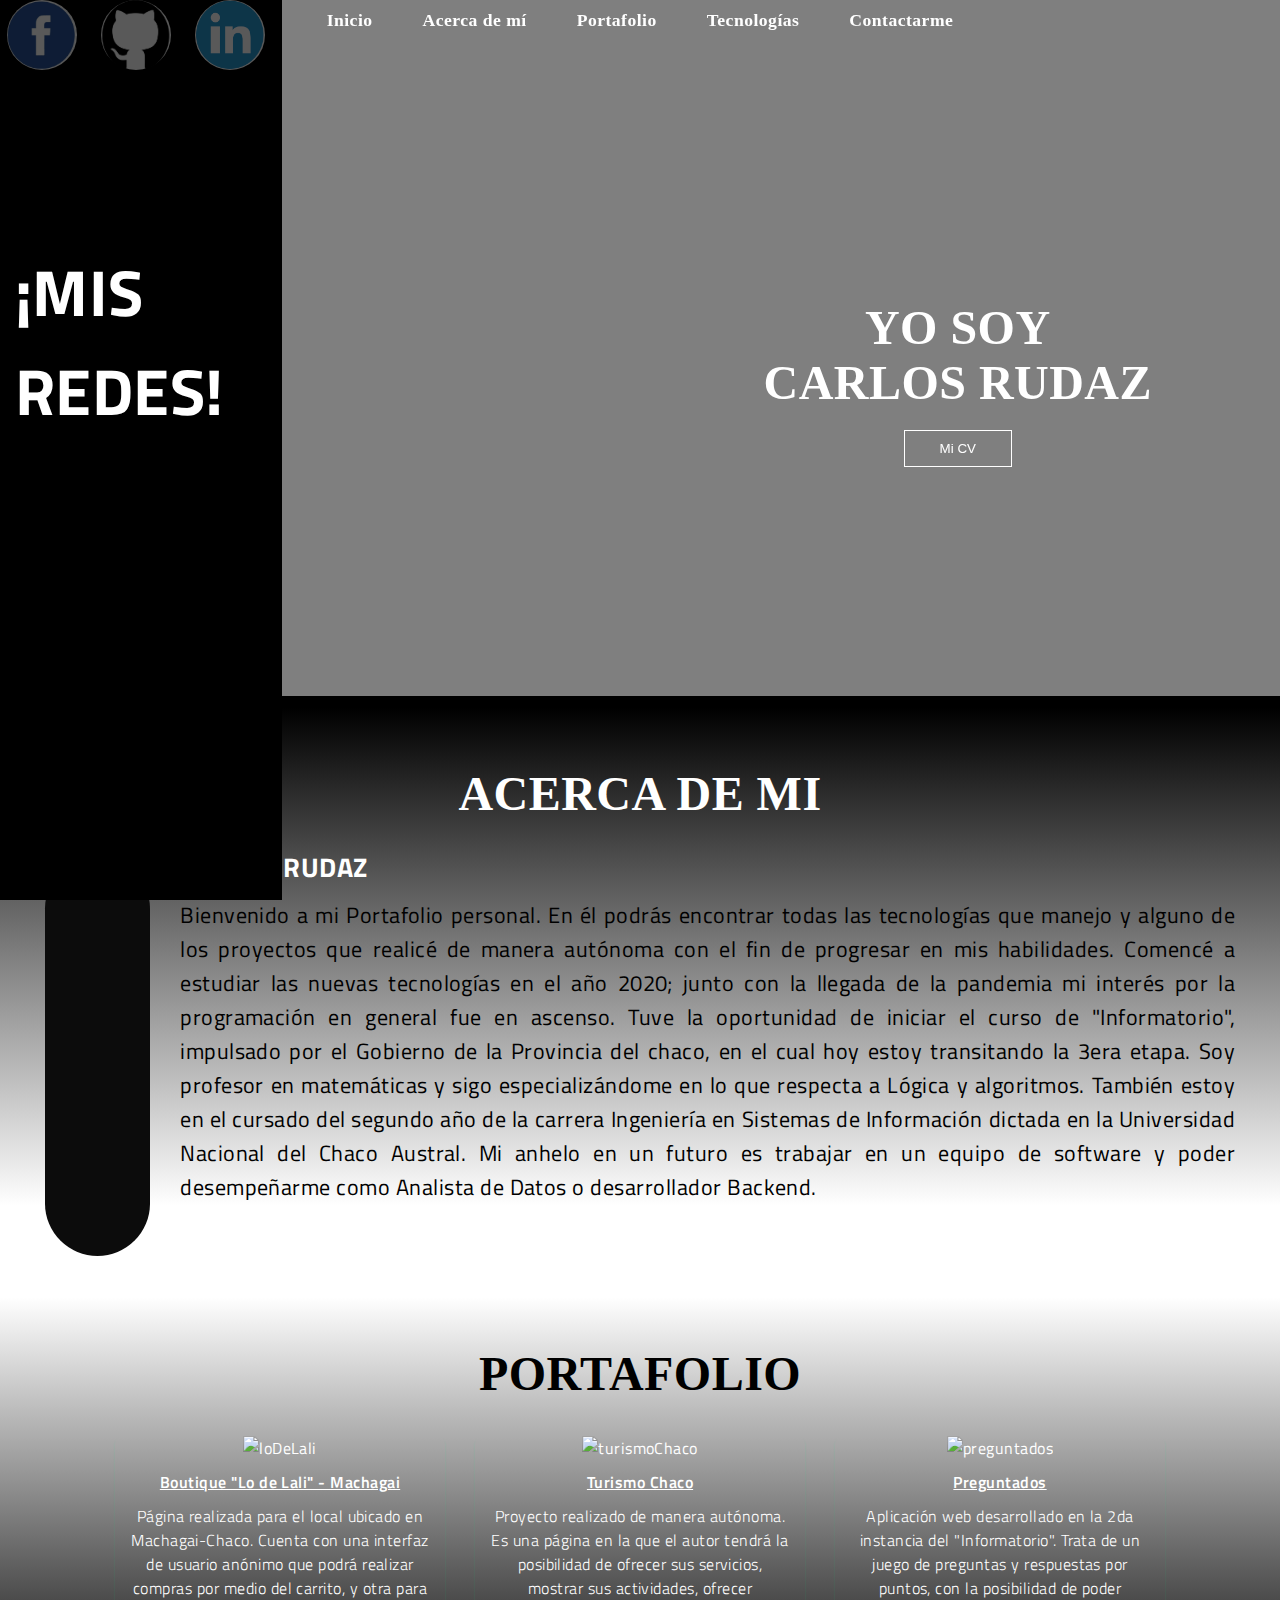
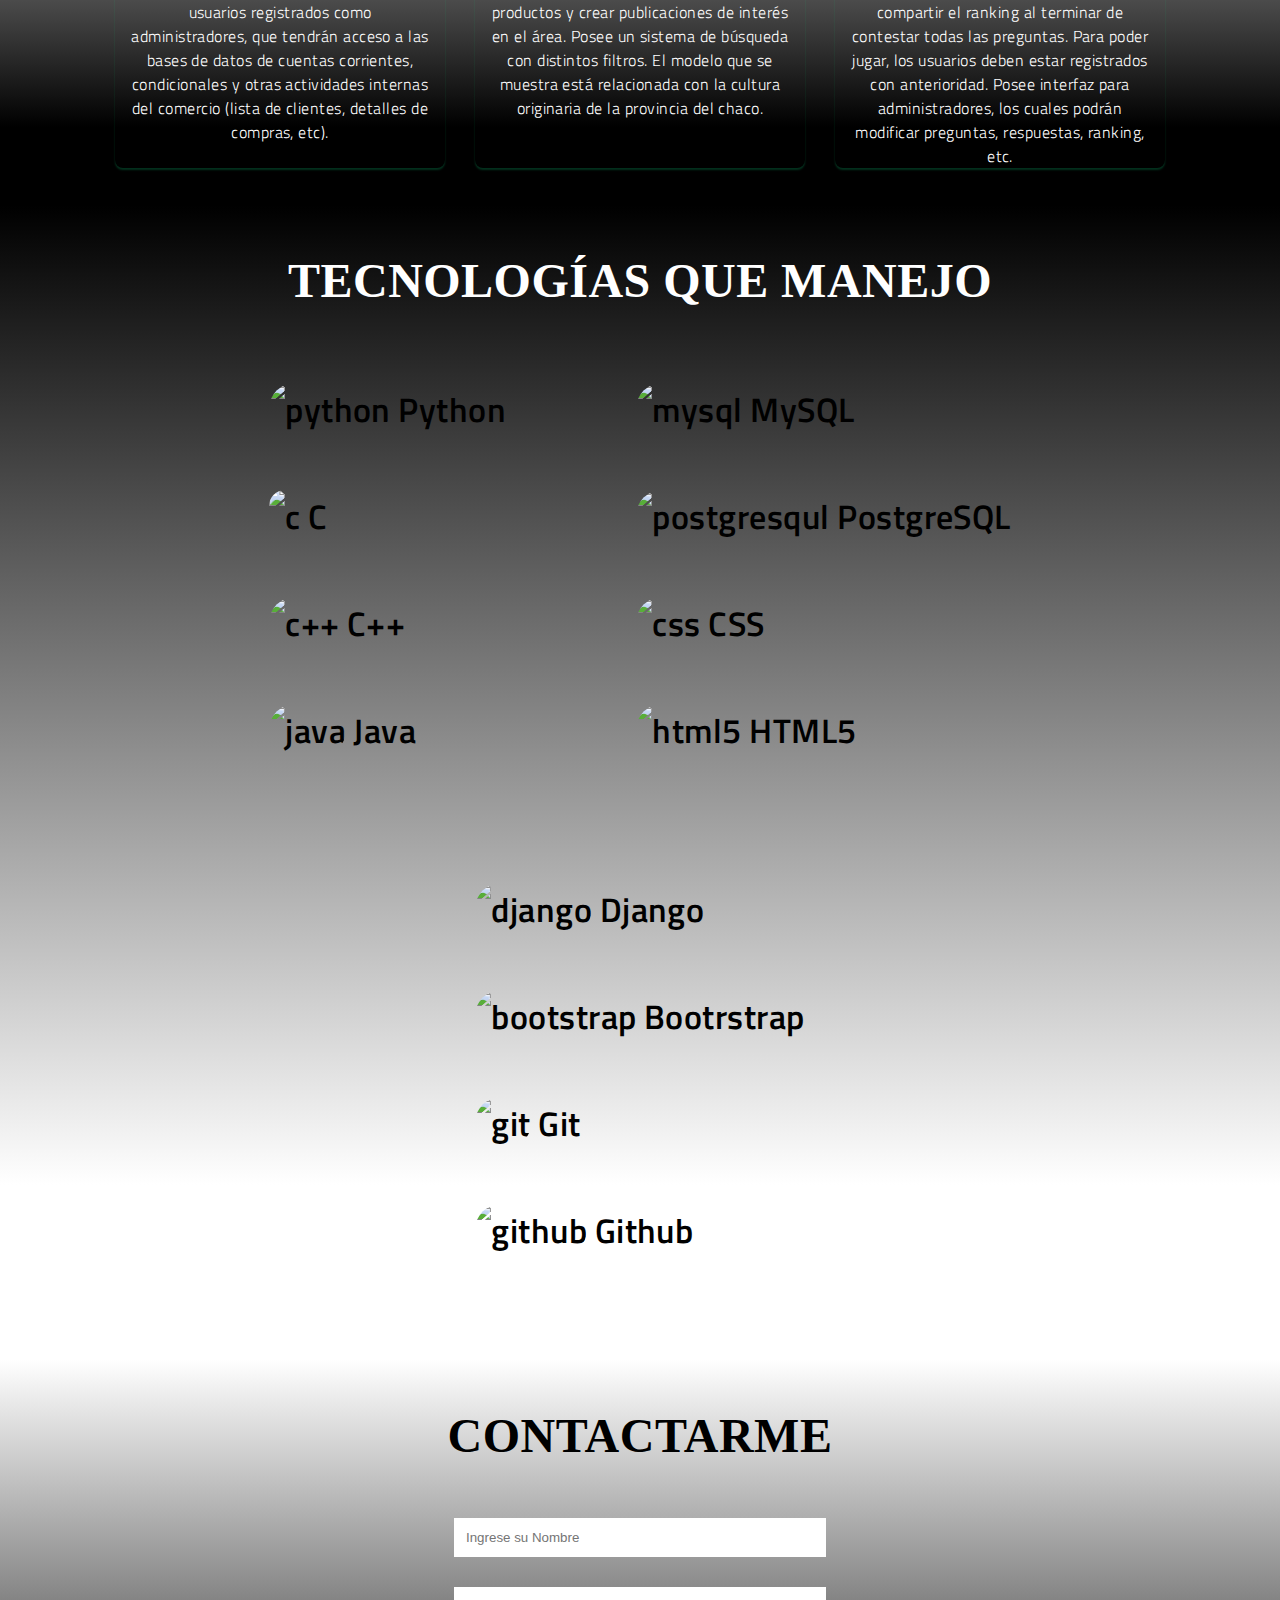
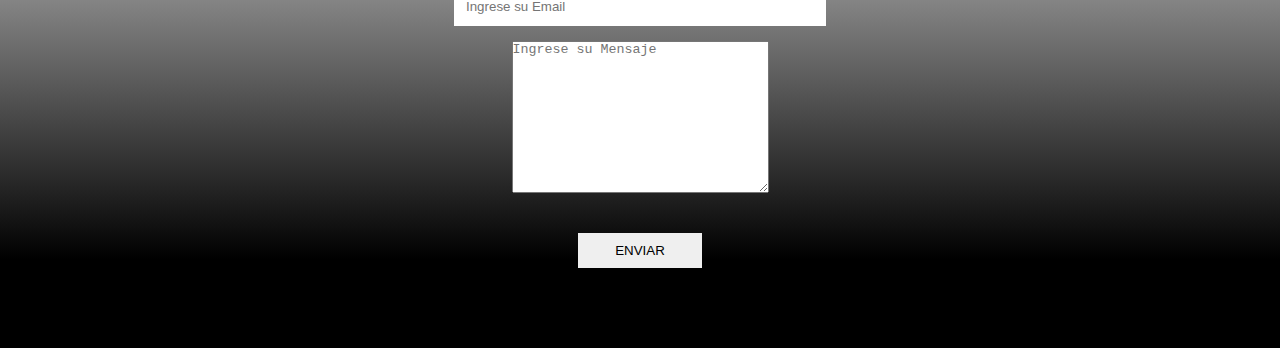
==== commit 1103c1e3: "Configurando mensaje de contacto" ====
--- a/index.html
+++ b/index.html
@@ -9,6 +9,7 @@
     <script src='main.js'></script>
     <script src="https://kit.fontawesome.com/0ef28d6ec9.js" crossorigin="anonymous"></script>
     <link  rel="stylesheet" href="https://cdnjs.cloudflare.com/ajax/libs/animate.css/4.1.1/animate.min.css"/>
+
 
 </head>
 
@@ -191,62 +192,15 @@
                     <br>
                 </ul>
             </div>
-            <!-- <div class="box">
-                <img src="tecnologias/lenguajes.png" alt="">
-                <h1 class="headdings" style="margin: 20px 0px;">Backend</h1>
-                <ul>    
-                    <li>
-                        
-                        <img src="iconos/python.png" alt="c++"> Python
-                        
-                    </li>
-                    <li>
-                        
-                        <img src="iconos/c++.png" alt="c++"> C
-                        
-                    </li>
-                    <li >
-                        
-                        <img src="iconos/c.png" alt="c++"> C++
-                        
-                    </li>
-                    <li>
-                        
-                        <img src="iconos/java.png" alt="c++"> Java
-                        
-                    </li>
-                    <br>
-                </ul>
-            </div>
-
-            <div class="box">
-                <img src="tecnologias/pngDesign.png" alt="">
-                <h1 class="headdings" style="margin: 20px 0px;"> Diseño<br> UX/UI</h1>
-                <p>Lorem ipsum dolor, sit amet consectetur adipisicing elit. Et adipisci ipsa voluptatem corrupti 
-                    aliquid assumenda neque libero necessitatibus exercitationem quaerat? Quis expedita accusamus 
-                    molestiae distinctio nostrum? Praesentium recusandae alias et.</p>
-            </div>
-
-            <div class="box">
-                <img src="tecnologias/pngMarketin.png" alt="">
-                <h1 class="headdings" style="margin: 20px 0px;">Marketing Digital</h1>
-                <p>Lorem ipsum dolor, sit amet consectetur adipisicing elit. Et adipisci ipsa voluptatem corrupti 
-                    aliquid assumenda neque libero necessitatibus exercitationem quaerat? Quis expedita accusamus 
-                    molestiae distinctio nostrum? Praesentium recusandae alias et.</p>
-            </div>
-
-            
-        </div> -->
-
-        
     </section>
 
     <section id="contact">
         <h1 class="headdings">CONTACTARME</h1>
-        <form action="" class="form">
-            <input type="text" name="name" class="input" placeholder="Ingrese su Nombre">
-            <input type="text" name="email" placeholder="Ingrese su Email" class="input">
-            <textarea name="msg" id="msg" placeholder="Ingrese su Mensaje" cols="30" rows="10"></textarea>
+
+        <form action="https://formspree.io/f/mayvwzvr" class="form" method="POST">
+            <input type="text" name="name" id="name" class="input" placeholder="Ingrese su Nombre">
+            <input type="email" name="_replyto" id="email" placeholder="Ingrese su Email" class="input">
+            <textarea name="message" id="message" placeholder="Ingrese su Mensaje" cols="30" rows="10"></textarea>
             <input type="submit" value="ENVIAR" id="send">
         </form>
     </section>
